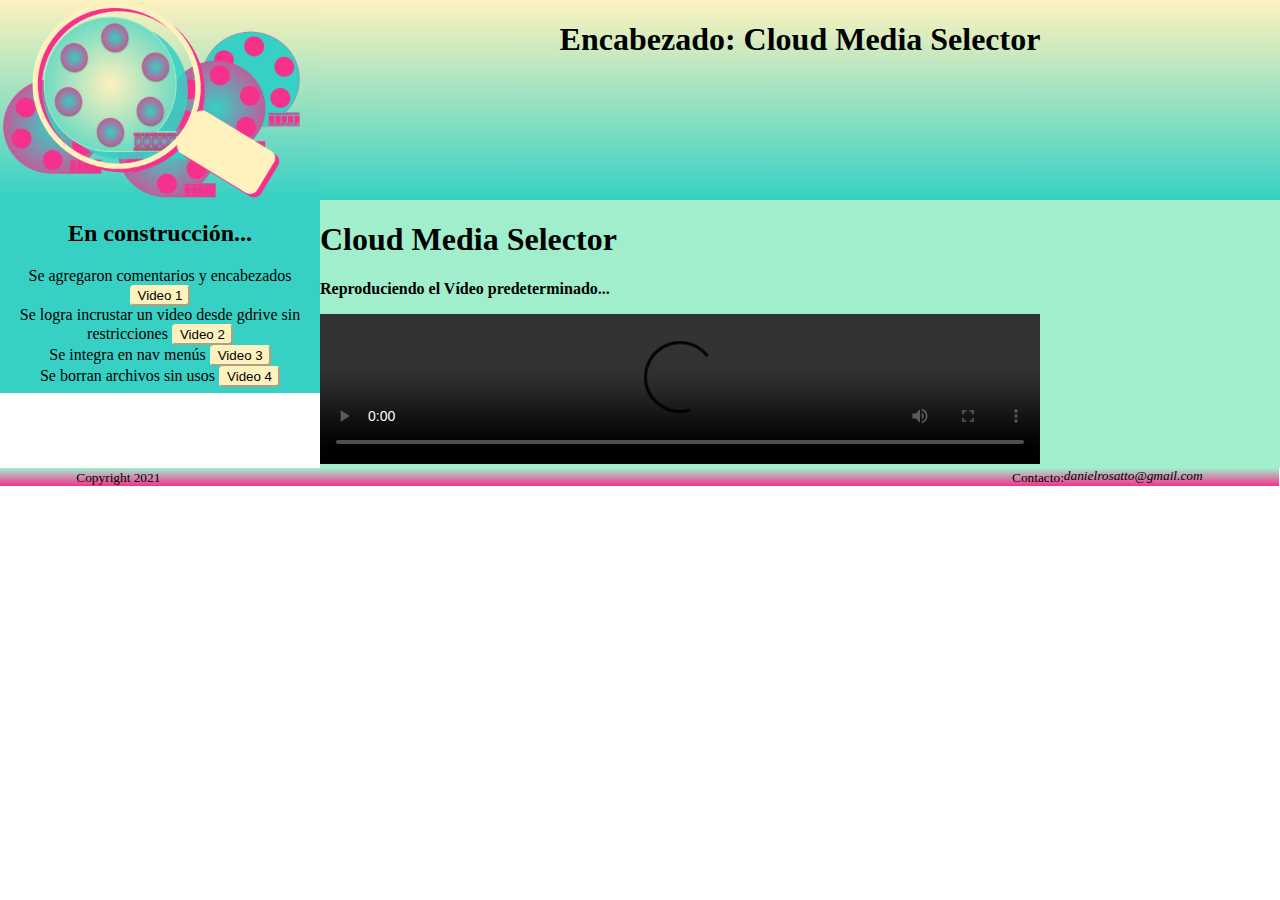
==== index.html @ 34760a69 "se separa código fuente, se prueba 22" ====
<!--
 **********************************************************************************************************
 * Universidad Nacional Arturo Jauretche 2021                                                             *
 * Cloud Media Selector                                                                                   *
 * Autor: Rosatto Daniel                                                                                  *
 * Prueba para Proyecto Animaciones                                                                       *
 * Laboraorio 215                                                                                         *
 * Archivo index.html                                                                                     *
 **********************************************************************************************************
 -->
<!DOCTYPE html>
	<html>

		<head>
			<!-- Configuración de metadatos -->
				<meta charset="UTF-8">
				<meta name="description"
						 content="Universidad Nacional Arturo Jauretche 2021 ">
				<meta name="keywords" content="WEB HTML CSS javascript jQuery apiTmdb">
				<meta name="author" content="Rosatto Daniel">
				<meta name="viewport" content="width=device-width, initial-scale=1.0">
		 	<!-- Título -->
				<title> Cloud Media Selector (En construcci&oacute;n). </title>

		 	<!-- Referencia al ícono-->
				<link rel="icon" href="img/layout/icon.png"/>
				<link rel="apple-touch-icon" href="img/layout/icon.png"/>
				<link rel="apple-touch-startup-image" href="img/layout/icon.png"/>

		 	<!-- referencia al archivo de estilos-->
				<link rel="stylesheet" type="text/css" href="css/cms-style.css">

			<!-- Librerías importadas: -->
			<!-- Remota JQuery -->
				<script src="https://ajax.googleapis.com/ajax/libs/jquery/3.6.0/jquery.min.js"></script>
			<!-- Locales-->
				<script type="text/javascript" src="js/main.js"></script>
			<!--<script type="text/javascript" src="js/navBrighter.js"></script>-->
				<script type="text/javascript" src="js/click_btn_assigner.js"></script>
				<script type="text/javascript" src="js/div_refresher.js"></script>
				<script type="text/javascript" src="js/show_bot.js"></script>
			<!--	<script type="text/javascript" src="js/shareController.js"></script>
				<script type="text/javascript" src="js/tmdbClient/tmdbSearcher.js"></script>
				<script type="text/javascript" src="js/contactController.js"></script>
				Cliente de la api
				<script type="text/javascript" src="js/tmdbClient/tmdbApiClient.js"></script>-->
		</head>

		<body>

			<header class="col-12">
				<div class="col-3 notMobileShow"> <img src="img/layout/logo.png"> </div>
				<div class="col-9"><h1 class="col-12">
					<b>Encabezado: Cloud Media Selector</b>
					</h1>
				</div>
				<br style="clear:both">
			</header>

			<nav class="col-3 menu" id="tmdbNav" >
				<h2>En construcción...</h2>
				<ul class="menu_ul">
					<li>
						Se agregaron comentarios y encabezados
						<input type="button" class="btn-video" value="Video 1" />
					</li>
					<li>
						Se logra incrustar un video desde gdrive sin restricciones
						<input type="button" class="btn-video" value="Video 2" />
					</li>
					<li>
						Se integra en nav menús
						<input type="button" class="btn-video" value="Video 3" />
					</li>
					<li>
						Se borran archivos sin usos
						<input type="button" class="btn-video" value="Video 4" />
					</li>
				</ul>
			</nav>

			<section  class="col-9" id="cont1" title='B&uacute;squeda de pel&iacute;culas'>
				<h1>Cloud Media Selector</h1>
				<div class="resultado">
					<p>
						<strong>Reproduciendo el Vídeo predeterminado...</strong>
					  </p>
					  <video preload="auto|metadata|none" id="founded-show-bot"  class='col-9' height='75%' controls autoplay >
						<source src='https://drive.google.com/uc?export=view&id=1ENjHRO4Eu-xH5Fjy3LfXLEfHweCz-yBR'
							type='video/mp4'>
					  </video>
				</div>
				<div class="widget-show-bot"></div>
            </section>
            <br style="clear:both">

			<footer id="footer1" title='footer 1'>
				<div id="footCol1"><small>Copyright 2021</small></div>
				<div id="footCol3">
					<small><a href="./contact.html">Contacto:
					<address> danielrosatto@gmail.com</address></a></small>
				</div>
			</footer>

		</body>

	</html>
---- css/cms-style.css ----
/**********************************************************************************************************
 * Universidad Nacional Arturo Jauretche                                                                  *
 * Aplicaciones Moviles 2018                                                                              *
 * Profesor: Ing Suarez, Matías                                                                           *
 * Alumno: Rosatto Daniel                                                                                 *
 * Trabajo integrador 1: Módulo I Web móvil                                                               *
 * Daniel Rosatto                                                                                         *         
 * Archivo: cms-style.css                                                                                 *
 **********************************************************************************************************/
html body{ 
    padding: 0%;
    margin: 0%;
    display:table;
}

[class*="col-"] {
    width: 100%;
}

/* Mobile first: */
@media only screen and (max-width: 768px) {
    html body header.col-12 div.col-9{
        background-image: url("../img/layout/logo.png");
        background-size:100% 100%;
    }

    /* Clase que oculta elementos dom a media mobile */
    body .notMobileShow {
        display:none;
    }

    .listaGen{/* nav menu mobile */
        width: 22%;
        padding-inline-start: 5%;
        padding-inline-end: 5%;
        float: left;
    }
}

 /* Pantallas mayores o iguales a 768 pixeles*/
@media only screen and (min-width: 767px) {
    .col-1 {width: 8.33%;}
    .col-2 {width: 16.66%;}
    .col-3 {width: 25%;}
    .col-4 {width: 33.33%;}
    .col-5 {width: 41.66%;}
    .col-6 {width: 50%;}
    .col-7 {width: 58.33%;}
    .col-8 {width: 66.66%;}
    .col-9 {width: 75%;}
    .col-10 {width: 83.33%;}
    .col-11 {width: 91.66%;}
    .col-12 {width: 100%;}

    .listaGen{/* nav menu desktop */
        width: 90%;
        padding-inline-start: 5%;
        padding-inline-end: 5%;
        float: left;
    }
    
}

input[type=button] {
    background-color: #fff2be;
    border-color: #fff2be;
    text-decoration: none;
    border-radius: 4px;
}

/* Estilos del encabezado */
html body header.col-12{
    float: left;
    background: linear-gradient(#fff2be,#36d1c4);
}
html body header div.col-9{
    float: left;
}
html body header img{
    float: left;
    width: 100%;
    height: 100%;
}

html body header h1{
    float: left;
    text-align: center;
    vertical-align: middle;
    }

/* Estilos del menu */
html body nav.col-12.menu {
    float:left; 
    text-align: center;
    vertical-align: middle;
    background: #36d1c4;
}

html body nav.col-12.menu ul.menu_ul li{
    padding: 3%;
    float:left;
}
html body nav.col-12.menu ul.menu_ul li:hover a{
    background: linear-gradient(#a0eecc,#36d1c4);/* fondo del menu mouseover */
}
body nav.col-3 {
    float:left; 
    text-align: center;
    vertical-align: middle;
    background-color: #36d1c4; /* Fondo del menu */
}
body nav.col-3 ul.menu_ul { 
    list-style-type: none;
    float: left;
    margin: 0;
    padding-top: 0%;
    padding-right: 0%;
    padding-bottom: 2%;
    padding-left: 0%;
    width: 100%;
}
html body nav#tmdbNav.col-3.menu ul.menu_ul li:hover {
    background: #fff2be; /* fondo del menu mouseover */
}

input#selGenButt{
    width: 97%;
    margin-inline-start: 1.5%;
    margin-inline-end: 1.5%;
    margin-bottom: 1.5%;
}

.radio{
    display: none;
}

/* Estilos del contenido */
.buscador{
    padding: 2%;
}
html body section#cont1.col-12{
    background: #a0eecc;
    float: left;
}

html body section#cont1.col-12.prods div.col-12 div.col-12 div.col-2 {
    float: left;
    padding: 1%;
} 
.clickImage{
    width: 100%;
    height: auto;
}

html body section#cont1.col-12 div#enc1.col-12{
    float: left;
    text-align: center;
}
html body section#cont1.col-9{
    background: #a0eecc;
    float: left;
}
body section.col-9 {
    float: left;
}

body section div.col-5.floatProd {
    float:left;
    padding: 0.5%;
    margin: 0.5%;
}
.floatProd p{
    text-align: center;
    text-decoration: underline;
}

.showmovie {
    width: 50%;
    float:left;
}
input.send{
    width: -moz-min-content;
    padding: 0;
    margin: 0;
}

.floatProd div.showmovie img{
    float:left;
    width: 90%; 
    height: auto;
    padding: 5%;
}
.floatProd div.col-6{
    float:left;
}
.floatProd div.col-6{
    float: left;
}
html body section#cont1.col-12 div#enc1.col-12 form.col-6{
    float: left;
}
html body section#cont1.col-12 div#enc1.col-12 div#imgEml.col-5{
    float: left;
}

/* Estilos del mapa */
#map { 
    width: 100%;
    height: 580px;
    box-shadow: 5px 5px 5px #f6318c;
}


/* Estilos del pie de página */
html footer{
    float: left;
    background: linear-gradient(#a0eecc,#f6318c);
    padding-left: 4.13%;
    padding-right: 4.13%;
    width: 91.66%;
}
html footer #footCol1{
    float: left;
    width: 48%;
    padding-left: 2%;
}
html footer #footCol3{
    float: left;
    text-align: right;
    width: 48%;
    padding-right: 2%;
}

#footCol3 > small:nth-child(1) > a:nth-child(1){
    color: black;
}

html body footer#footer1 div#footCol3 small a address{
    width: -moz-min-content;
    float: right;
}
html body footer#footer1 div#footCol3 small a{
    text-decoration: none;
}
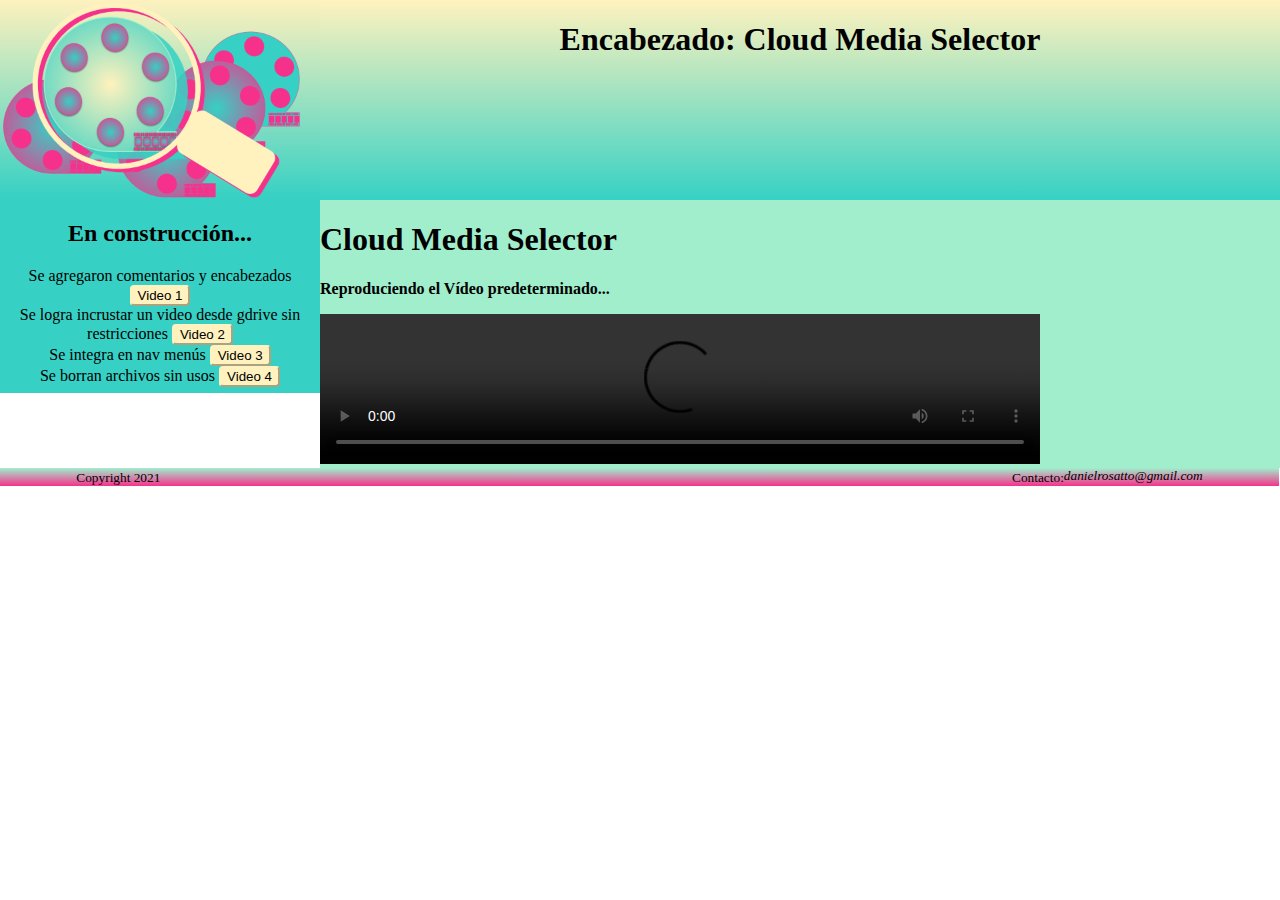
==== commit e6a5d5fa: "se separa código fuente, se prueba 25" ====
--- a/index.html
+++ b/index.html
@@ -90,7 +90,7 @@
 							type='video/mp4'>
 					  </video>
 				</div>
-				<div class="widget-show-bot"></div>
+				<div id="widget-show-bot"></div>
             </section>
             <br style="clear:both">
 
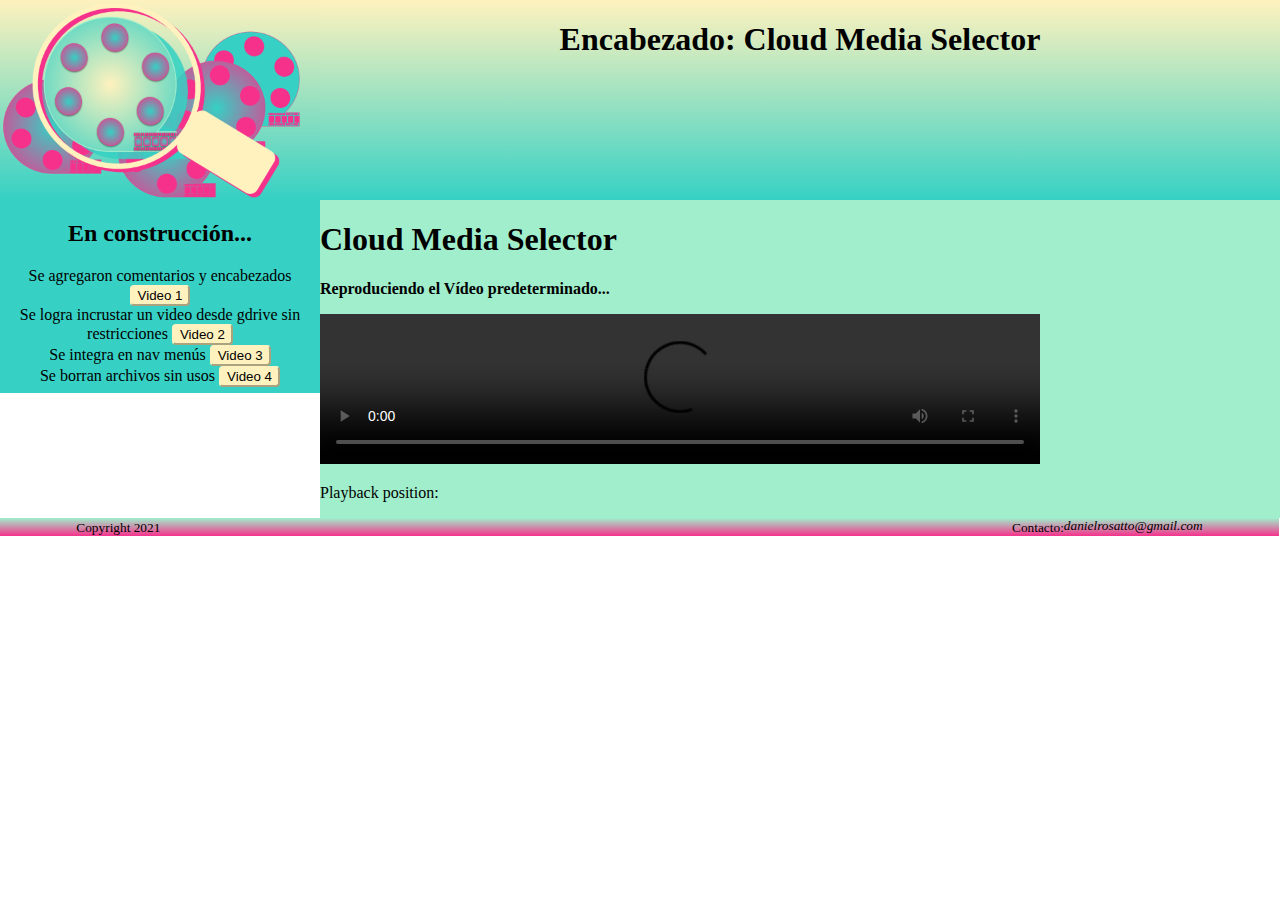
==== commit 02063fb3: "se separa código fuente, prueba en index prueba 2" ====
--- a/index.html
+++ b/index.html
@@ -90,7 +90,7 @@
 							type='video/mp4'>
 					  </video>
 				</div>
-				<div id="widget-show-bot"></div>
+				<div><p>Playback position: <span id="widget-show-bot"></span></p></div>
             </section>
             <br style="clear:both">
 
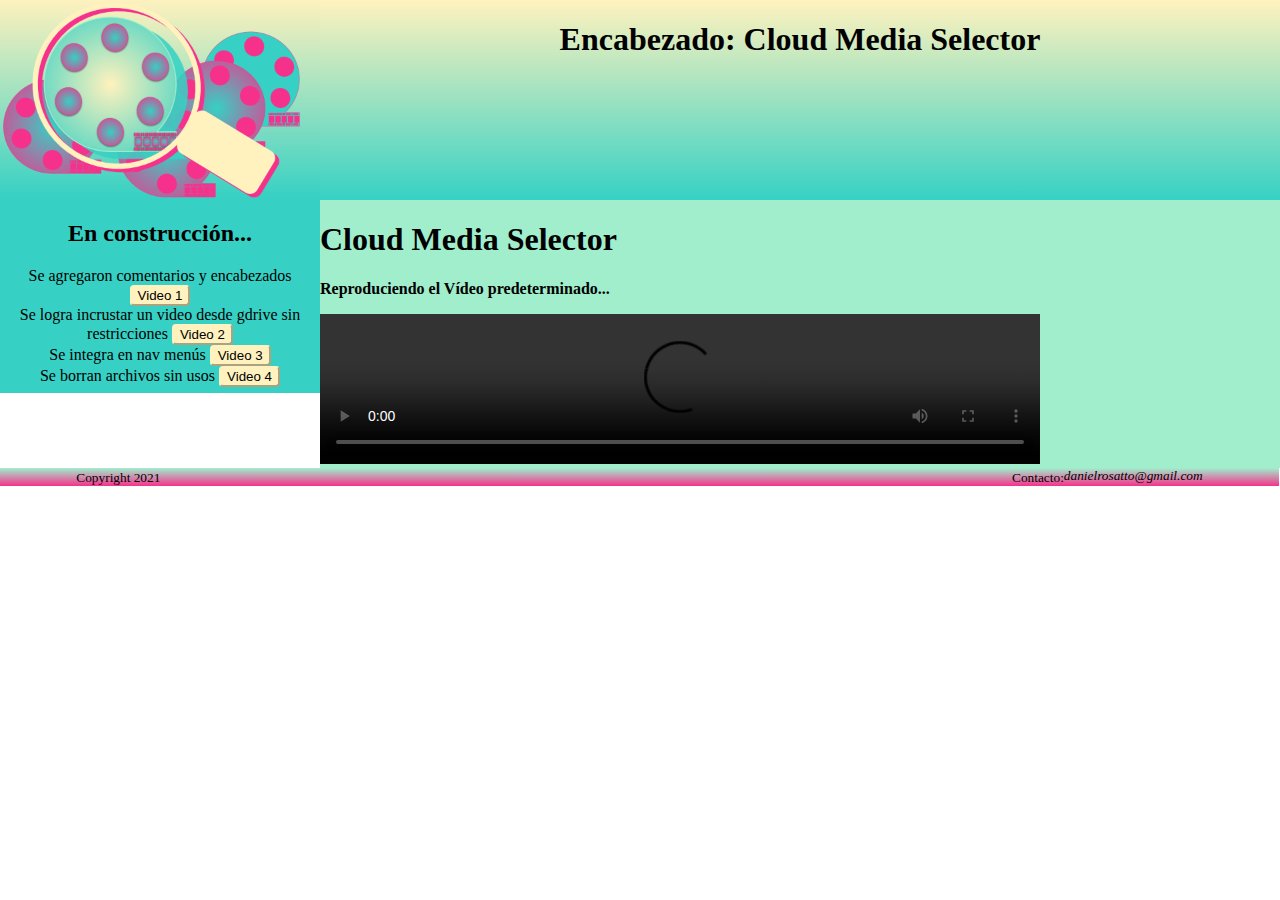
==== commit 887c8b1e: "limpieza de código" ====
--- a/index.html
+++ b/index.html
@@ -85,12 +85,12 @@
 					<p>
 						<strong>Reproduciendo el Vídeo predeterminado...</strong>
 					  </p>
-					  <video preload="auto|metadata|none" id="founded-show-bot"  class='col-9' height='75%' controls autoplay >
+					  <video preload="auto|metadata|none" id="mediaShowBot"  class='col-9' height='75%' controls autoplay >
 						<source src='https://drive.google.com/uc?export=view&id=1ENjHRO4Eu-xH5Fjy3LfXLEfHweCz-yBR'
 							type='video/mp4'>
 					  </video>
 				</div>
-				<div><p>Playback position: <span id="widget-show-bot"></span></p></div>
+				<!-- <div><p>Playback position: <span id="widgetShowBot"></span></p></div> -->
             </section>
             <br style="clear:both">
 
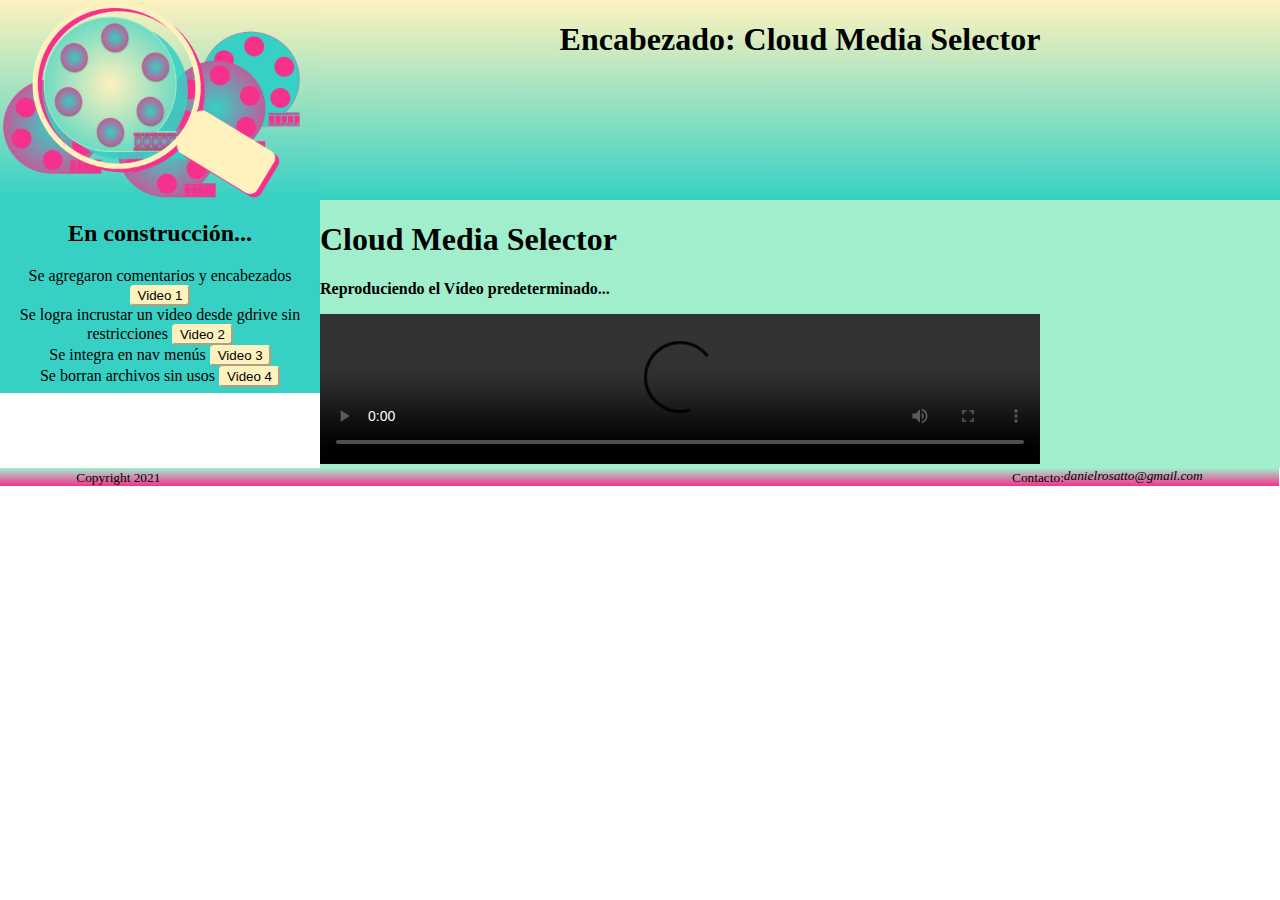
==== commit 4189451f: "Se implementa array de contenido relacionado" ====
--- a/index.html
+++ b/index.html
@@ -81,7 +81,7 @@
 
 			<section  class="col-9" id="cont1" title='B&uacute;squeda de pel&iacute;culas'>
 				<h1>Cloud Media Selector</h1>
-				<div class="resultado">
+				<div id="resultado">
 					<p>
 						<strong>Reproduciendo el Vídeo predeterminado...</strong>
 					  </p>
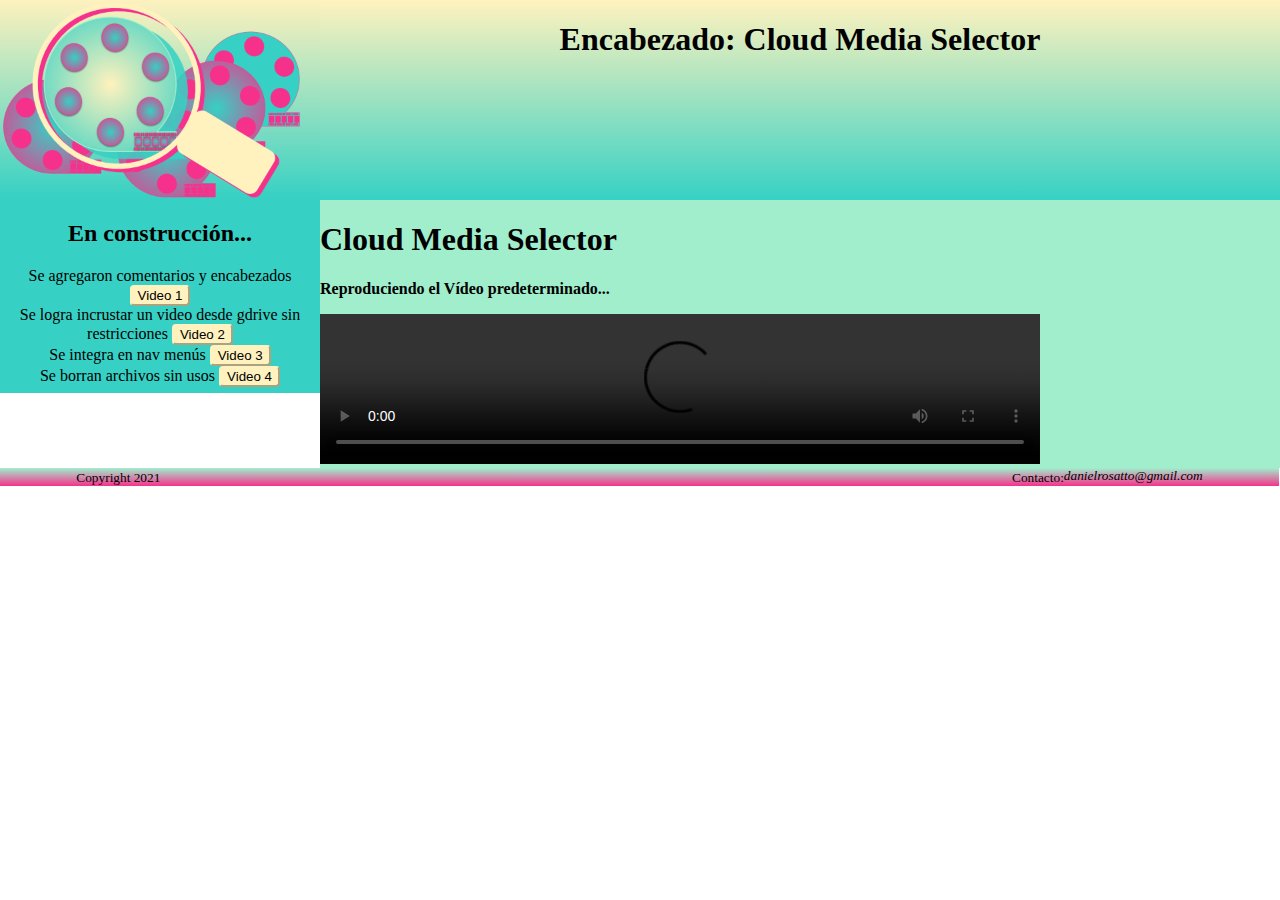
==== commit dac34d77: "Se implementa load en contenido relacionado" ====
--- a/index.html
+++ b/index.html
@@ -90,6 +90,7 @@
 							type='video/mp4'>
 					  </video>
 				</div>
+				<div id='elem_init'></div>
 				<!-- <div><p>Playback position: <span id="widgetShowBot"></span></p></div> -->
             </section>
             <br style="clear:both">
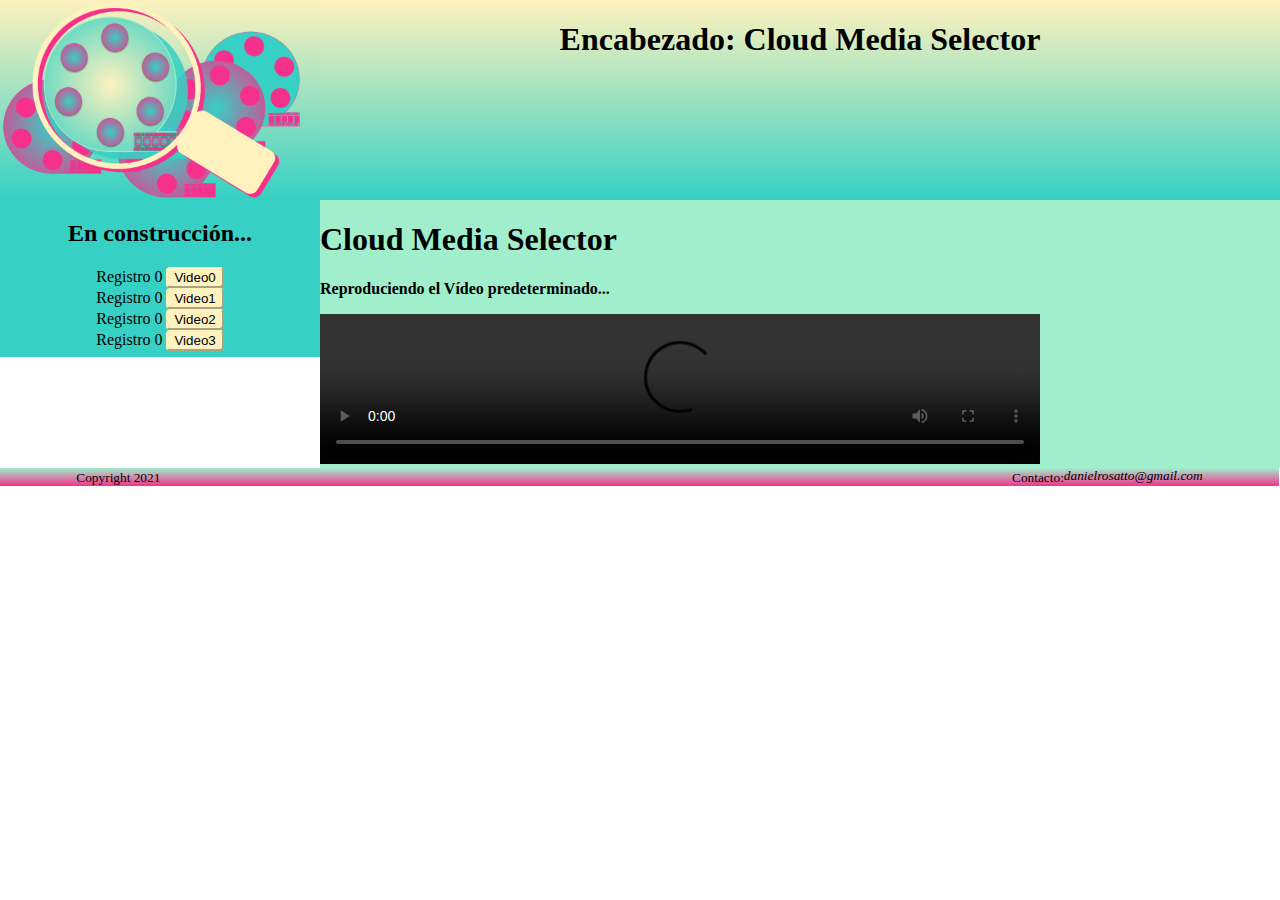
==== commit e445d434: "Sedinamiza nav" ====
--- a/index.html
+++ b/index.html
@@ -59,8 +59,8 @@
 
 			<nav class="col-3 menu" id="tmdbNav" >
 				<h2>En construcción...</h2>
-				<ul class="menu_ul">
-					<li>
+				<ul class="menu_ul" id="btn-assigner-element">
+					<!-- <li>
 						Se agregaron comentarios y encabezados
 						<input type="button" class="btn-video" value="Video 1" />
 					</li>
@@ -75,7 +75,7 @@
 					<li>
 						Se borran archivos sin usos
 						<input type="button" class="btn-video" value="Video 4" />
-					</li>
+					</li> -->
 				</ul>
 			</nav>
 
